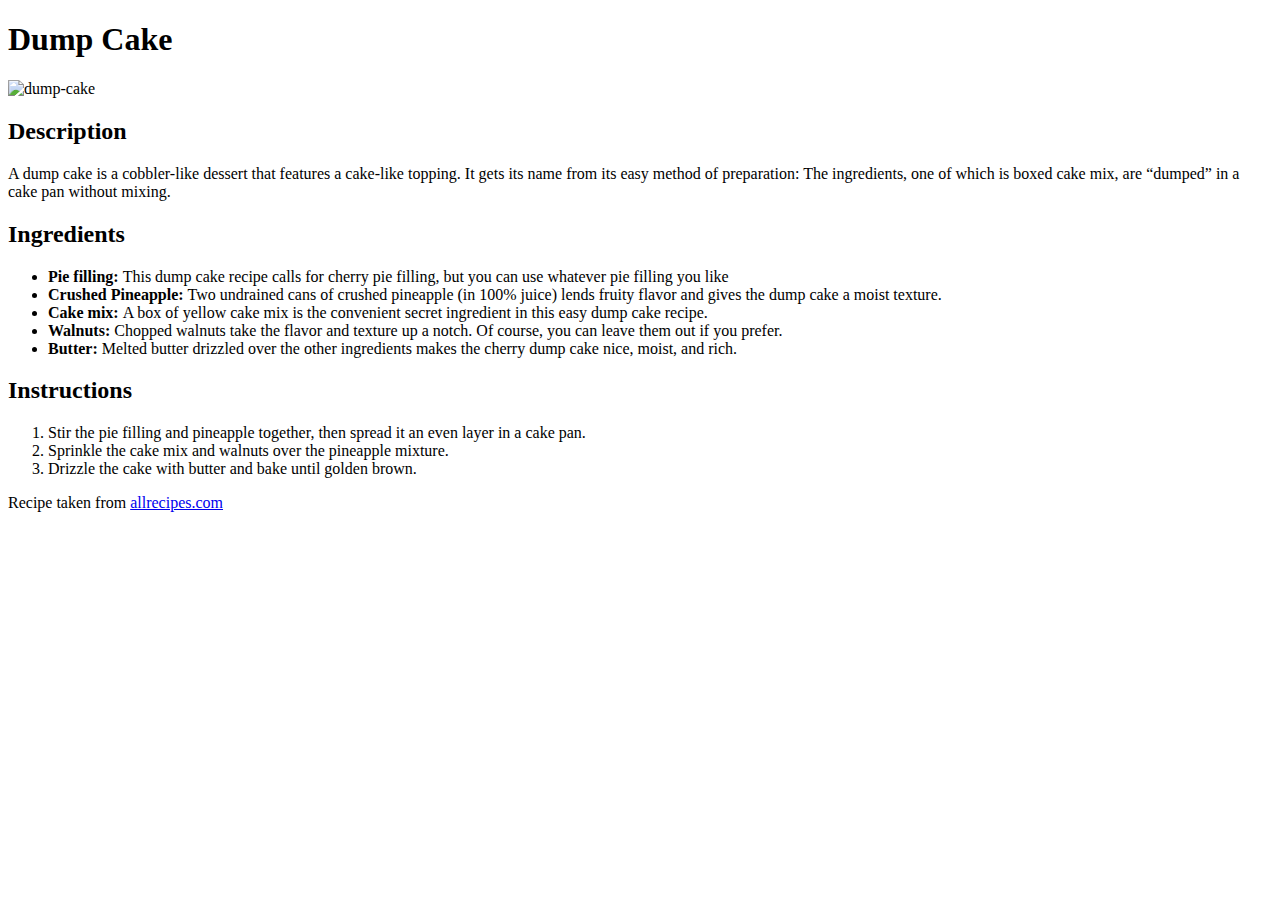
==== recipes/dumpcake.html @ 68e0d504 "Adding dump cake recipe to website" ====
<!DOCTYPE html>
<html lang="en">
<head>
    <meta charset="UTF-8">
    <meta name="viewport" content="width=device-width, initial-scale=1.0">
    <title>Dump Cake</title>
</head>
<body>
   <h1>Dump Cake</h1>
   <img src="https://cravinghomecooked.com/wp-content/uploads/2021/04/cherry-dump-cake-1-7.jpg" width="300" height="300" alt="dump-cake">
    <h2>Description</h2>
    <p>A dump cake is a cobbler-like dessert that features a cake-like topping. It gets its name from its easy method of preparation: The ingredients, one of which is boxed cake mix, are “dumped” in a cake pan without mixing. </p>
    <h2>Ingredients</h2>
    <ul>
        <li><strong>Pie filling: </strong>This dump cake recipe calls for cherry pie filling, but you can use whatever pie filling you like</li>
        <li><strong>Crushed Pineapple: </strong>Two undrained cans of crushed pineapple (in 100% juice) lends fruity flavor and gives the dump cake a moist texture. </li>
        <li><strong>Cake mix: </strong>A box of yellow cake mix is the convenient secret ingredient in this easy dump cake recipe.</li>
        <li><strong>Walnuts: </strong>Chopped walnuts take the flavor and texture up a notch. Of course, you can leave them out if you prefer. </li>
        <li><strong>Butter: </strong>Melted butter drizzled over the other ingredients makes the cherry dump cake nice, moist, and rich. </li>
    </ul>
    <h2>Instructions</h2>
    <ol>
        <li>Stir the pie filling and pineapple together, then spread it an even layer in a cake pan. </li>
        <li>Sprinkle the cake mix and walnuts over the pineapple mixture. </li>
        <li>Drizzle the cake with butter and bake until golden brown. </li>
    </ol>
    <p>Recipe taken from <a href="https://www.allrecipes.com/recipe/7288/dump-cake-i/" target="_blank">allrecipes.com</a></p>
</body>
</html>
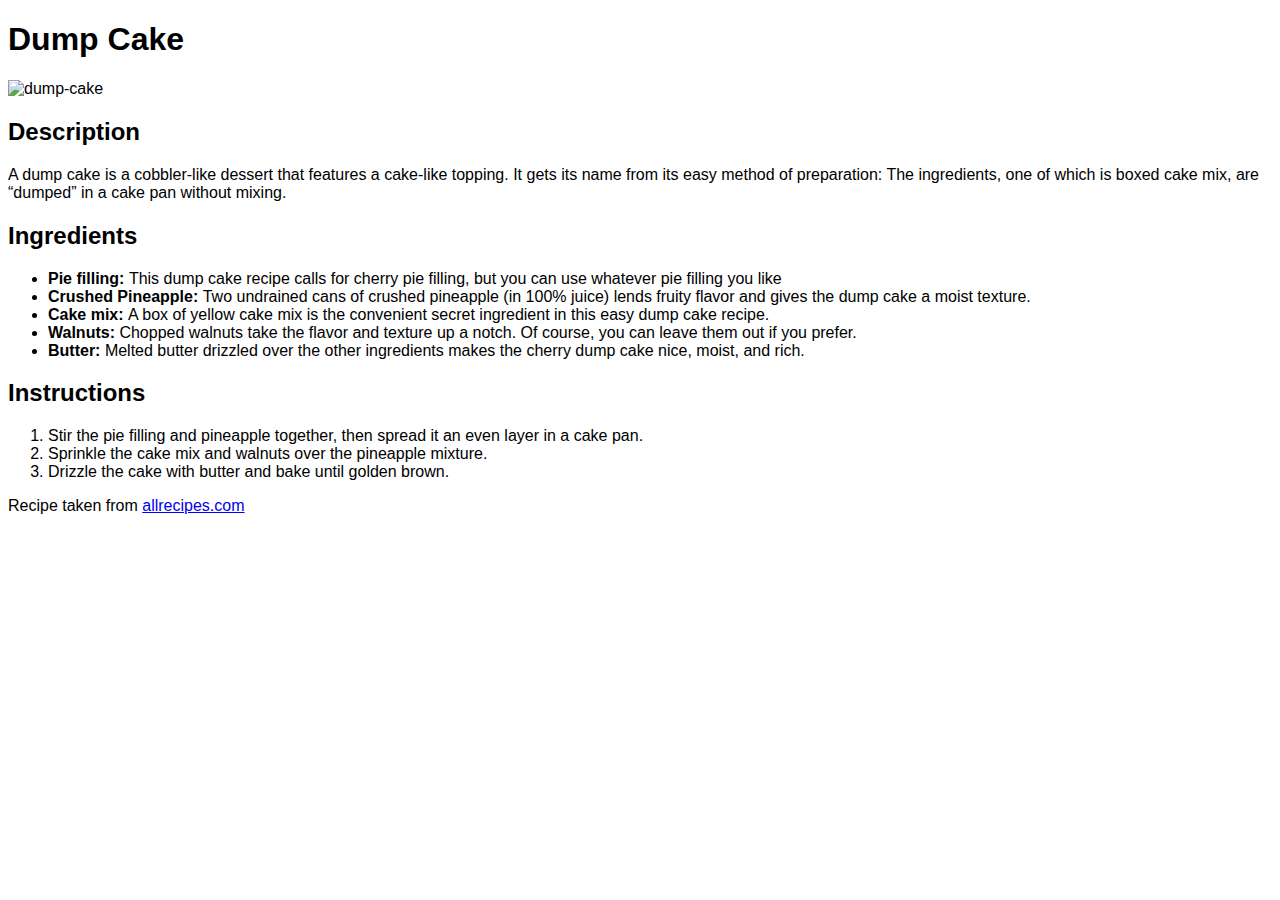
==== commit 72b5d03a: "CSS will make this look pretty" ====
--- a/recipes/dumpcake.html
+++ b/recipes/dumpcake.html
@@ -4,6 +4,7 @@
     <meta charset="UTF-8">
     <meta name="viewport" content="width=device-width, initial-scale=1.0">
     <title>Dump Cake</title>
+    <link rel="stylesheet" href="style.css">
 </head>
 <body>
    <h1>Dump Cake</h1>
--- a/recipes/style.css
+++ b/recipes/style.css
@@ -0,0 +1,3 @@
+body {
+    font-family:Arial, Helvetica, sans-serif;
+}